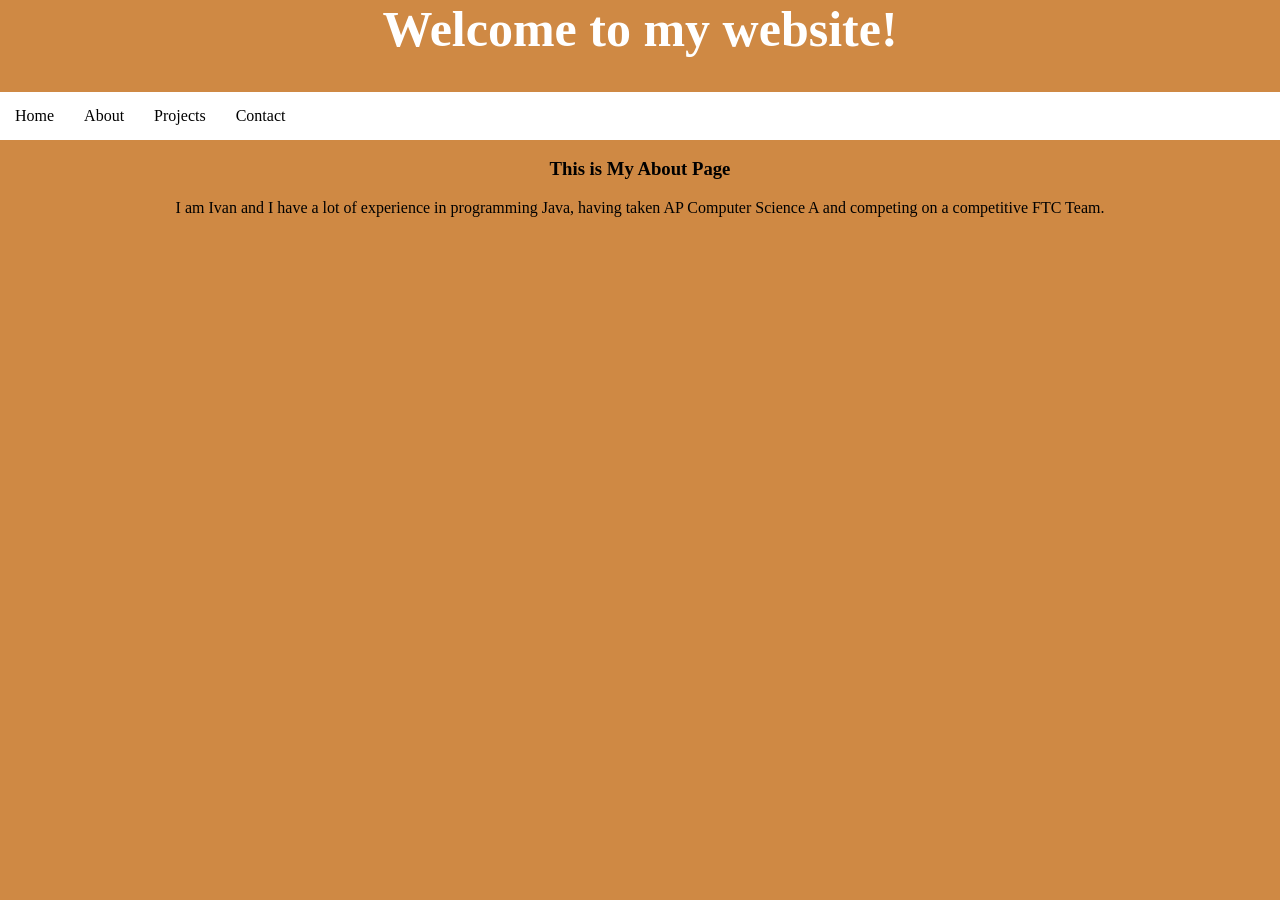
==== about.html @ bc5b71dc "All The Recent Changes that Have Been Made to the Website" ====
<html lang="en">

<!-- //All the Hidden Elements -->

<head>
    <title> A Website About Ivan! </title>

    <link rel="stylesheet" href="style.css">
</head>


<!-- //All the Seen Elements in my Website are in the Body Section -->

<body>
    <!-- //This is for my navigation bar -->
    <header>
        <h1> Welcome to my website! </h1>

        <nav class="navbar">
            <ul>
                <li> <a href="index.html">Home</a> </li>
                <li> <a href="about.html">About</a> </li>
                <li> <a href="projects.html">Projects</a> </li>
                <li> <a href="contact.html">Contact</a> </li>

            </ul>

        </nav>
    </header>  

    <main>
        <h3> This is My About Page </h3>
        <p> I am Ivan and I have a lot of experience in programming Java, having taken AP Computer Science A and competing on a competitive FTC Team. </p>
    </main>

</body>

</html>
---- style.css ----
:root {
    --header: 65px;
}


body{
background-color: #cf8944;
text-align: center;
margin: 0px;
}

#title-text{
color: rgb(229, 222, 222);
font-size: 20px;
font-weight: bold;
}

h1 {
color: white;
font-weight: bold;
font-size: 50px;
text-align: center;
}

h2 {
color: whitesmoke;
}

.navbar ul {
    list-style-type: none;
    background-color: white;

    margin: 0;
    padding: 0;
    overflow: hidden;
}

.navbar a {
    text-decoration: none;
    color: black;
    padding: 15px;
    display: block;
    text-align: center;
}

.navbar a:hover {
    background-color: #a49e97;
    color: white;
}

.navbar li {
    float: left;
}
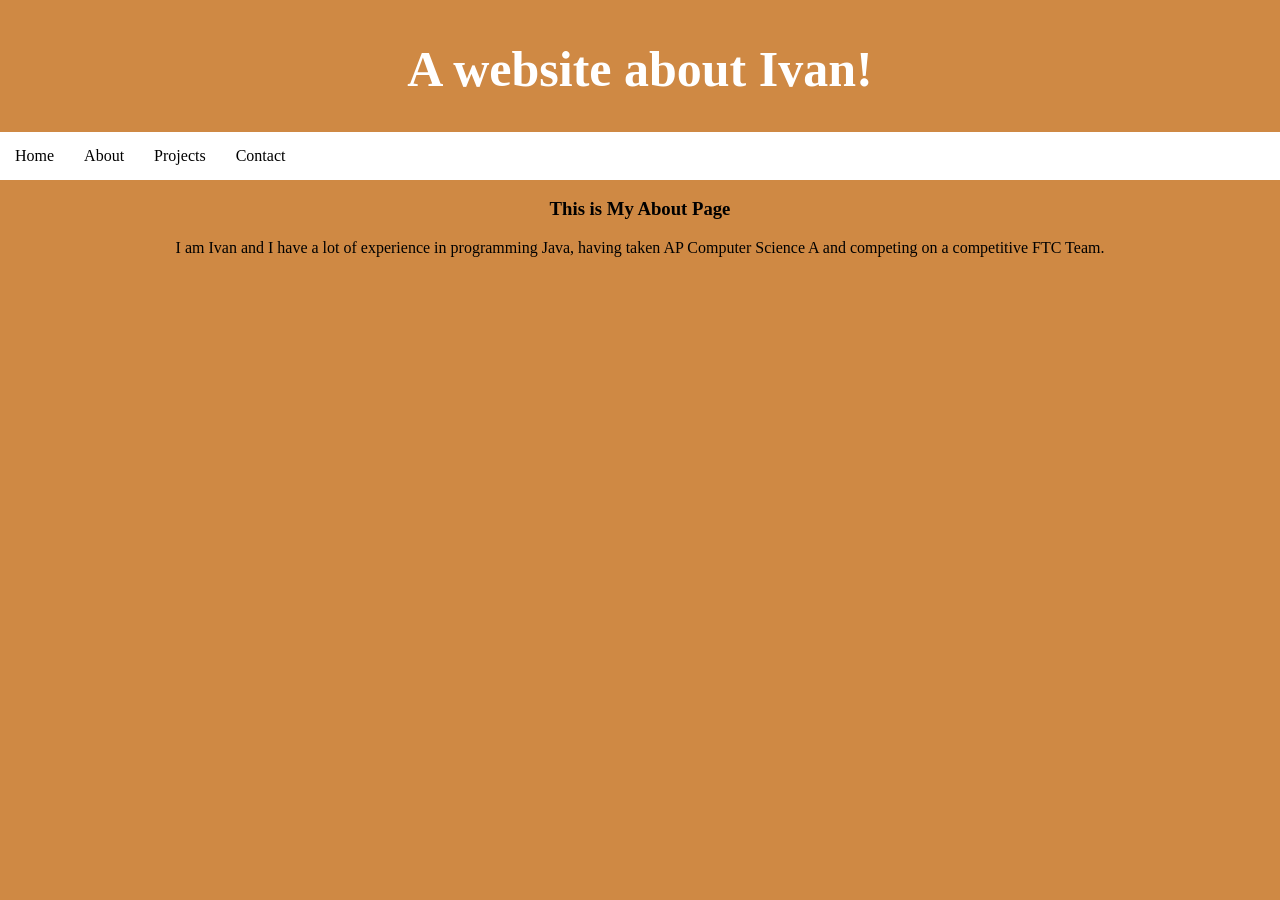
==== commit 626c39e6: "Wording Changes" ====
--- a/about.html
+++ b/about.html
@@ -14,7 +14,7 @@
 <body>
     <!-- //This is for my navigation bar -->
     <header>
-        <h1> Welcome to my website! </h1>
+        <h1> A website about Ivan! </h1>
 
         <nav class="navbar">
             <ul>
--- a/style.css
+++ b/style.css
@@ -21,6 +21,7 @@
 font-weight: bold;
 font-size: 50px;
 text-align: center;
+margin-top: 40px;
 }
 
 h2 {
